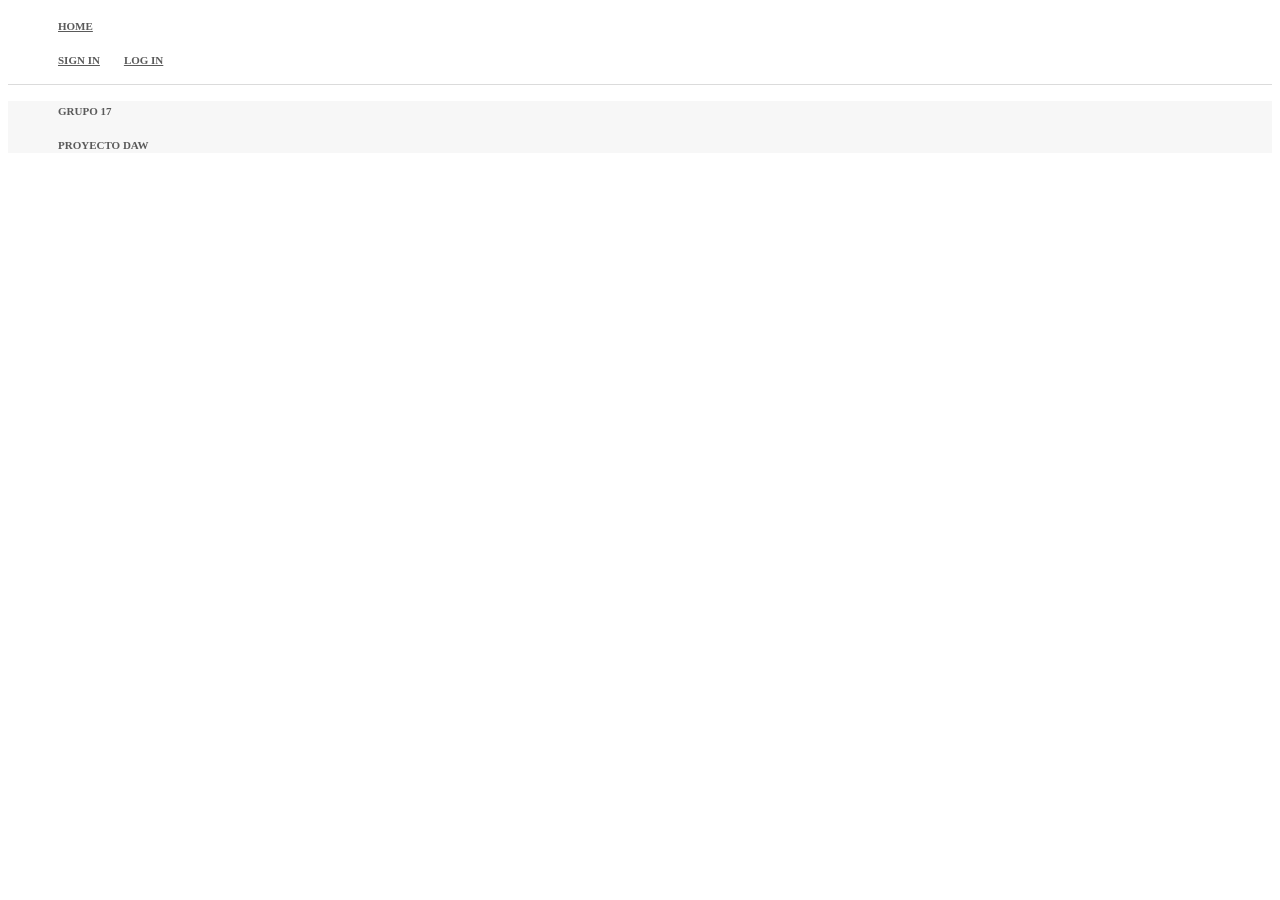
==== views/events.html @ 953ef89f "events hecha la página de eventos y su css" ====
<!DOCTYPE html>
<html>
	<head>
		<link href="http://s3.amazonaws.com/codecademy-content/courses/ltp/css/shift.css" rel="stylesheet">
		<link rel="stylesheet" href="http://s3.amazonaws.com/codecademy-content/courses/ltp/css/bootstrap.css">
		<link rel="stylesheet" href="../static/eventsStyle.css">
		<meta charset="UTF-8">
	</head>

	<body>
		<div class="nav">
			<div class="container">
				<ul class="pull-left">
					<li><a href="#">HOME</a></li>
				</ul>
				<ul class="pull-right">
					<li><a href="#">Sign In</a></li>
					<li><a href="#">Log In</a></li>
				</ul>
			</div>
		</div>

		<div class="list">
			<div class="container">
				<!-- div para el prototype -->
				<div class="row prototype event">
					<div class="col-md-9">
						
							<div class="row titleAndRating">
								<div class="pull-left">
									<a href="#"><h2></h2></a>
								</div>
								<div class="pull-right">
									<div id="14271358842283" class="wE">
										<script src="http://widget-engine.com/w:0:003:14271358842283:3:000:40" type="text/javascript"></script>
										<a href="http://widget-engine.com/ratingcode.php" class="wE" title="Free Rating Code for your webprojects"></a>
									</div>
								</div>
							</div>
							
							<p></p>
						
					</div>
					<div>
						<img class="col-md-3" src="">
					</div>
				</div>
				<!-- fin del div para el prototype-->				
			</div>
			
		</div>

		<div class="footer">
			<div class="container">
				<ul class="pull-left">
					<li>Grupo 17</li>
				</ul>
				<ul class="pull-right">
					<li>Proyecto DAW</li>
				</ul>
			</div>
		</div>
	</body>
</html>
---- static/eventsStyle.css ----
.nav a {
  color: #5a5a5a;
  font-size: 11px;
  font-weight: bold;
  padding: 14px 10px;
  text-transform: uppercase;
}

.nav li {
  display: inline;
}

.list {
  background-color: #efefef;
  border-bottom: 1px solid #dbdbdb;
}

.list h2 {
  color: #393c3d;
  font-size: 24px;
}

.list p {
  font-size: 15px;
  margin-bottom: 13px;
}

.wE {
  padding-top: 18px;
}

.prototype {
  display: none;
}

img {
  padding: 15px;
  height: 271px;
  width: 242px;
}

.footer {
  background-color: #f7f7f7;
}

.footer li {
  display: inline;
  color: #5a5a5a;
  font-size: 11px;
  font-weight: bold;
  padding: 14px 10px;
  text-transform: uppercase;
}
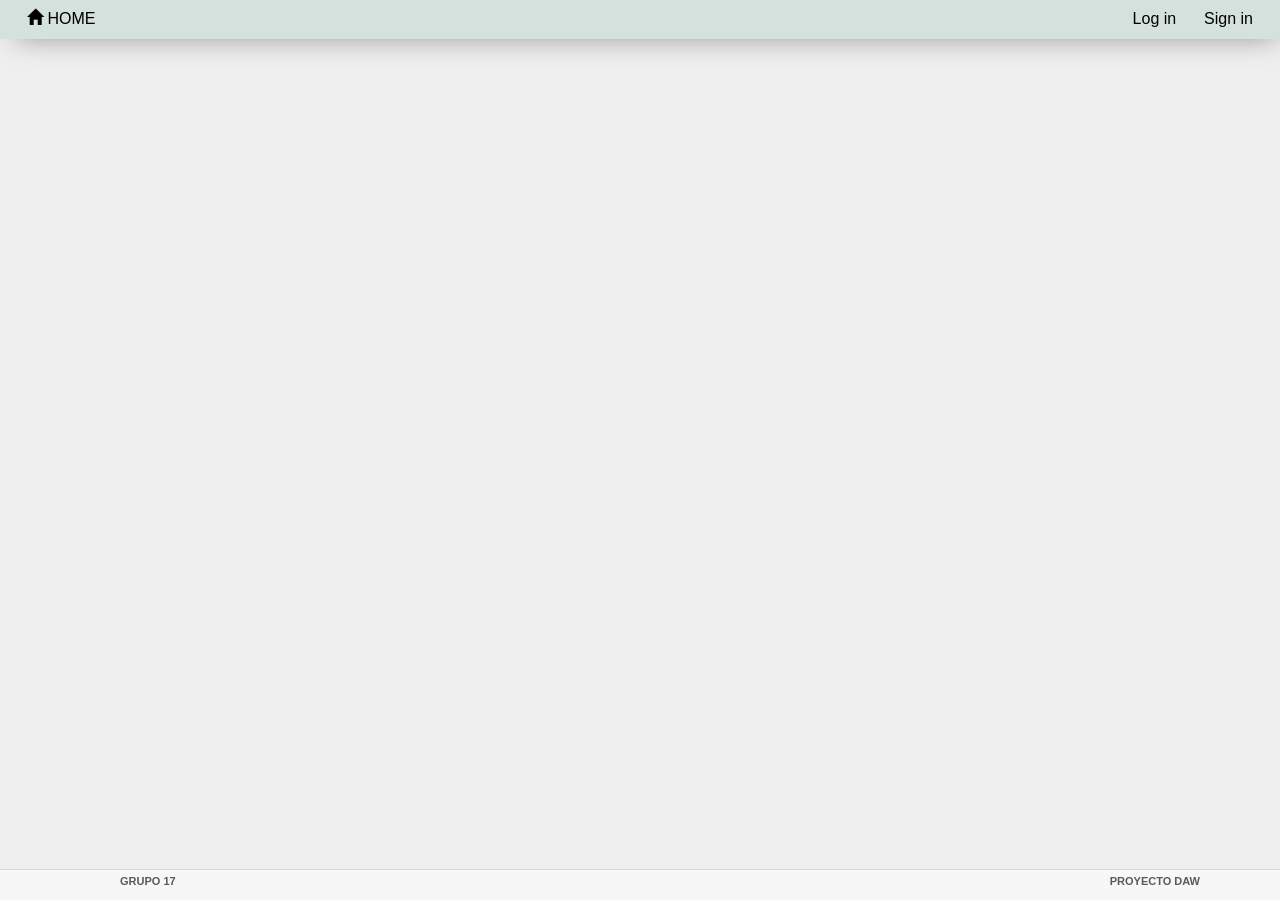
==== commit 3b5aa703: "corregido que la lista de eventos vacía ocupe poco index.html salen cambios porque lo he identado  e" ====
--- a/views/events.html
+++ b/views/events.html
@@ -1,24 +1,34 @@
 <!DOCTYPE html>
 <html>
 	<head>
-		<link href="http://s3.amazonaws.com/codecademy-content/courses/ltp/css/shift.css" rel="stylesheet">
-		<link rel="stylesheet" href="http://s3.amazonaws.com/codecademy-content/courses/ltp/css/bootstrap.css">
-		<link rel="stylesheet" href="../static/eventsStyle.css">
-		<meta charset="UTF-8">
+    <link href="http://s3.amazonaws.com/codecademy-content/courses/ltp/css/shift.css" rel="stylesheet">
+    <link rel="stylesheet" href="http://s3.amazonaws.com/codecademy-content/courses/ltp/css/bootstrap.css">
+    <link rel="stylesheet" href="../static/style.css">
+    <link href="http://maxcdn.bootstrapcdn.com/bootstrap/3.3.4/css/bootstrap.min.css" rel="stylesheet">
+    <script src="https://ajax.googleapis.com/ajax/libs/jquery/1.11.1/jquery.min.js"></script>
+    <script src="http://maxcdn.bootstrapcdn.com/bootstrap/3.2.0/js/bootstrap.min.js"></script>
+    <meta charset="UTF-8">
+
+		<script>
+		$(document).ready(function(){
+		    $("#nav-header").load("navegador.html");
+		});
+		</script>
+		<script>
+		$(document).ready(function(){
+			var winHeight = $(window).height() - $(".footer").height();
+			var listHeight = $(".list").height();
+			
+			if ( winHeight > listHeight) {
+				$(".list").css("height", winHeight);
+			}
+			
+		});
+		</script>
 	</head>
 
 	<body>
-		<div class="nav">
-			<div class="container">
-				<ul class="pull-left">
-					<li><a href="#">HOME</a></li>
-				</ul>
-				<ul class="pull-right">
-					<li><a href="#">Sign In</a></li>
-					<li><a href="#">Log In</a></li>
-				</ul>
-			</div>
-		</div>
+		<div id="nav-header"></div>
 
 		<div class="list">
 			<div class="container">
@@ -42,12 +52,11 @@
 						
 					</div>
 					<div>
-						<img class="col-md-3" src="">
+						<img id="imgEvents" class="col-md-3" src="">
 					</div>
 				</div>
 				<!-- fin del div para el prototype-->				
 			</div>
-			
 		</div>
 
 		<div class="footer">
--- a/static/style.css
+++ b/static/style.css
@@ -0,0 +1,135 @@
+
+.jumbotron {
+  background-image: url('./cibeles.jpg');
+  height: 500px;
+  background-repeat: no-repeat;
+  background-size: cover;
+}
+
+.jumbotron .container {
+  position: relative;
+  top: 25px;
+}
+
+.jumbotron h1 {
+  color: #fff;
+  font-size: 48px;  
+  font-family: 'Shift', sans-serif;
+  font-weight: bold;
+}
+
+.jumbotron p {
+  font-size: 20px;
+  color: #fff;
+}
+
+.learn-more {
+  background-color: #f7f7f7;
+}
+
+.learn-more h3 {
+  font-family: 'Shift', sans-serif;
+  font-size: 18px;
+  font-weight: bold;
+}
+
+.learn-more a {
+  color: #00b0ff;
+}
+
+.neighborhood-guides {
+    background-color: #efefef;
+    border-bottom: 1px solid #dbdbdb;
+}
+
+.neighborhood-guides h2 {
+    color: #393c3d;
+    font-size: 24px;
+}
+
+.neighborhood-guides p {
+    font-size: 15px;
+    margin-bottom: 13px;
+}
+
+.modal-title {
+  color: #FFFFFF;
+  font-size: 18px;
+}
+
+.modal-header {
+    background-color: #77BED2;
+    border-top-left-radius: 6px;
+    border-top-right-radius: 6px;
+}
+
+#header {
+  background-color: #D5E1DD;
+  box-shadow: 6px 6px 29px -10px rgba(0,0,0,0.51);
+  width: 100%;
+
+  position: fixed;
+  z-index: 2;
+}
+
+.button-nav {
+  font-family: sans-serif;
+  color: black;
+  font-size: 16px;
+  background: #D5E1DD;
+  padding: 6px 10px 6px 10px;
+  border: solid #D5E1DD 2px;
+  text-decoration: none;
+}
+
+.button-nav:hover{
+  background-color: #2B3E42;
+  border-color: #2B3E42;
+  color: white;
+  box-shadow: 6px 6px 29px -10px rgba(0,0,0,0.51);
+}
+
+.footer {
+  background-color: #f7f7f7;
+}
+
+.footer li {
+  display: inline;
+  color: #5a5a5a;
+  font-size: 11px;
+  font-weight: bold;
+  padding: 14px 10px;
+  text-transform: uppercase;
+}
+
+/*style de events*/
+.list {
+  padding-top: 60px; /*lo pongo para que al salir un evento la parte de arriba no quede tapada por el header*/
+  background-color: #efefef;
+  border-bottom: 1px solid #dbdbdb;
+}
+
+.list h2 {
+  color: #393c3d;
+  font-size: 24px;
+}
+
+.list p {
+  font-size: 15px;
+  margin-bottom: 13px;
+}
+
+.wE {
+  padding-top: 18px;
+}
+
+.prototype {
+  display: none;
+}
+
+#imgEvents {
+  padding: 15px;
+  height: 271px;
+  width: 242px;
+}
+/*FIN style de events*/
